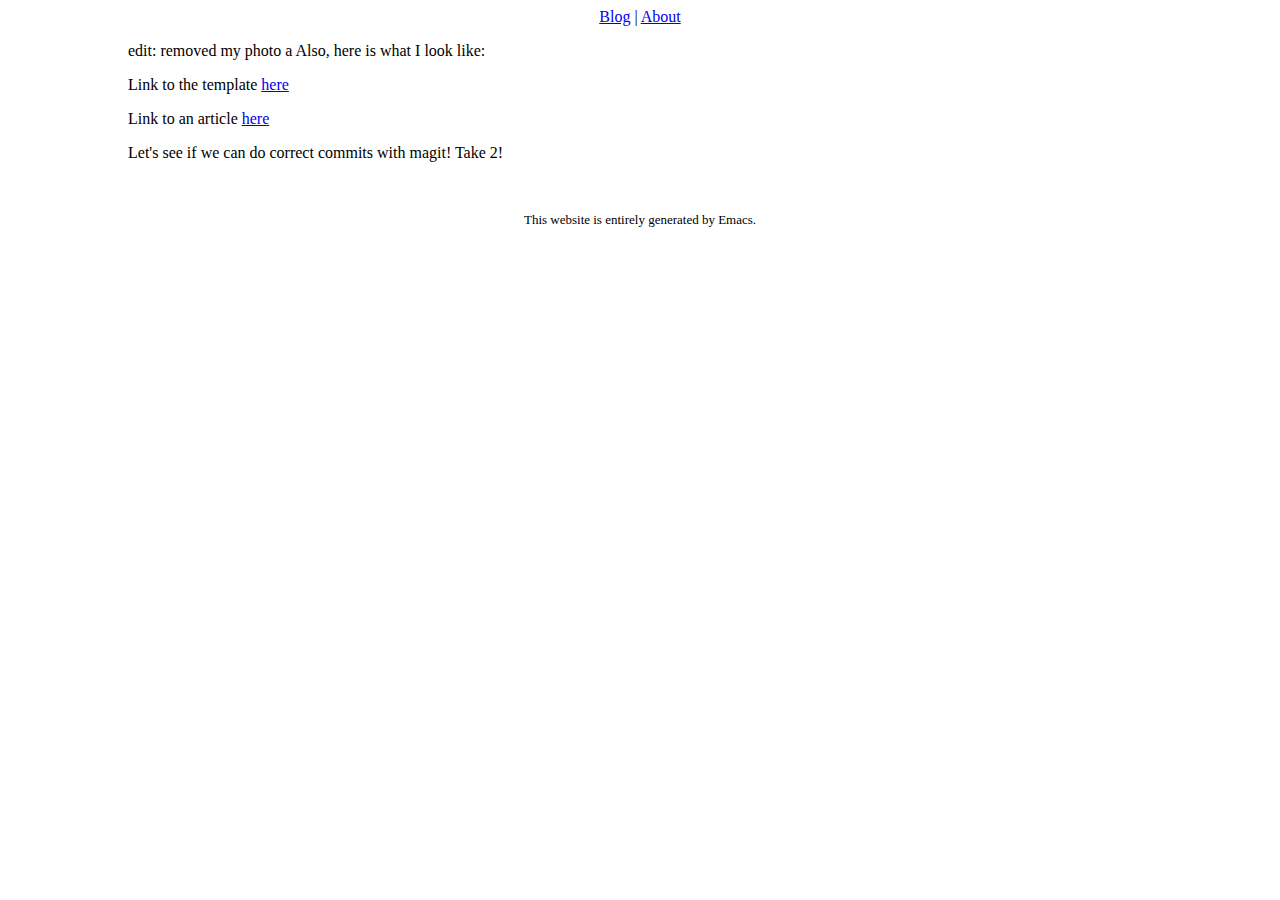
==== index.html @ b35605de "Commit on 2021-04-22 12:55" ====
<?xml version="1.0" encoding="utf-8"?>
<!DOCTYPE html PUBLIC "-//W3C//DTD XHTML 1.0 Strict//EN"
"http://www.w3.org/TR/xhtml1/DTD/xhtml1-strict.dtd">
<html xmlns="http://www.w3.org/1999/xhtml" lang="en" xml:lang="en">
<head>
<!-- 2021-04-22 Thu 12:55 -->
<meta http-equiv="Content-Type" content="text/html;charset=utf-8" />
<meta name="viewport" content="width=device-width, initial-scale=1" />
<title>&lrm;</title>
<meta name="generator" content="Org mode" />
<meta name="author" content="Philippe Olivier" />
<style type="text/css">
 <!--/*--><![CDATA[/*><!--*/
  .title  { text-align: center;
             margin-bottom: .2em; }
  .subtitle { text-align: center;
              font-size: medium;
              font-weight: bold;
              margin-top:0; }
  .todo   { font-family: monospace; color: red; }
  .done   { font-family: monospace; color: green; }
  .priority { font-family: monospace; color: orange; }
  .tag    { background-color: #eee; font-family: monospace;
            padding: 2px; font-size: 80%; font-weight: normal; }
  .timestamp { color: #bebebe; }
  .timestamp-kwd { color: #5f9ea0; }
  .org-right  { margin-left: auto; margin-right: 0px;  text-align: right; }
  .org-left   { margin-left: 0px;  margin-right: auto; text-align: left; }
  .org-center { margin-left: auto; margin-right: auto; text-align: center; }
  .underline { text-decoration: underline; }
  #postamble p, #preamble p { font-size: 90%; margin: .2em; }
  p.verse { margin-left: 3%; }
  pre {
    border: 1px solid #ccc;
    box-shadow: 3px 3px 3px #eee;
    padding: 8pt;
    font-family: monospace;
    overflow: auto;
    margin: 1.2em;
  }
  pre.src {
    position: relative;
    overflow: auto;
    padding-top: 1.2em;
  }
  pre.src:before {
    display: none;
    position: absolute;
    background-color: white;
    top: -10px;
    right: 10px;
    padding: 3px;
    border: 1px solid black;
  }
  pre.src:hover:before { display: inline; margin-top: 14px;}
  /* Languages per Org manual */
  pre.src-asymptote:before { content: 'Asymptote'; }
  pre.src-awk:before { content: 'Awk'; }
  pre.src-C:before { content: 'C'; }
  /* pre.src-C++ doesn't work in CSS */
  pre.src-clojure:before { content: 'Clojure'; }
  pre.src-css:before { content: 'CSS'; }
  pre.src-D:before { content: 'D'; }
  pre.src-ditaa:before { content: 'ditaa'; }
  pre.src-dot:before { content: 'Graphviz'; }
  pre.src-calc:before { content: 'Emacs Calc'; }
  pre.src-emacs-lisp:before { content: 'Emacs Lisp'; }
  pre.src-fortran:before { content: 'Fortran'; }
  pre.src-gnuplot:before { content: 'gnuplot'; }
  pre.src-haskell:before { content: 'Haskell'; }
  pre.src-hledger:before { content: 'hledger'; }
  pre.src-java:before { content: 'Java'; }
  pre.src-js:before { content: 'Javascript'; }
  pre.src-latex:before { content: 'LaTeX'; }
  pre.src-ledger:before { content: 'Ledger'; }
  pre.src-lisp:before { content: 'Lisp'; }
  pre.src-lilypond:before { content: 'Lilypond'; }
  pre.src-lua:before { content: 'Lua'; }
  pre.src-matlab:before { content: 'MATLAB'; }
  pre.src-mscgen:before { content: 'Mscgen'; }
  pre.src-ocaml:before { content: 'Objective Caml'; }
  pre.src-octave:before { content: 'Octave'; }
  pre.src-org:before { content: 'Org mode'; }
  pre.src-oz:before { content: 'OZ'; }
  pre.src-plantuml:before { content: 'Plantuml'; }
  pre.src-processing:before { content: 'Processing.js'; }
  pre.src-python:before { content: 'Python'; }
  pre.src-R:before { content: 'R'; }
  pre.src-ruby:before { content: 'Ruby'; }
  pre.src-sass:before { content: 'Sass'; }
  pre.src-scheme:before { content: 'Scheme'; }
  pre.src-screen:before { content: 'Gnu Screen'; }
  pre.src-sed:before { content: 'Sed'; }
  pre.src-sh:before { content: 'shell'; }
  pre.src-sql:before { content: 'SQL'; }
  pre.src-sqlite:before { content: 'SQLite'; }
  /* additional languages in org.el's org-babel-load-languages alist */
  pre.src-forth:before { content: 'Forth'; }
  pre.src-io:before { content: 'IO'; }
  pre.src-J:before { content: 'J'; }
  pre.src-makefile:before { content: 'Makefile'; }
  pre.src-maxima:before { content: 'Maxima'; }
  pre.src-perl:before { content: 'Perl'; }
  pre.src-picolisp:before { content: 'Pico Lisp'; }
  pre.src-scala:before { content: 'Scala'; }
  pre.src-shell:before { content: 'Shell Script'; }
  pre.src-ebnf2ps:before { content: 'ebfn2ps'; }
  /* additional language identifiers per "defun org-babel-execute"
       in ob-*.el */
  pre.src-cpp:before  { content: 'C++'; }
  pre.src-abc:before  { content: 'ABC'; }
  pre.src-coq:before  { content: 'Coq'; }
  pre.src-groovy:before  { content: 'Groovy'; }
  /* additional language identifiers from org-babel-shell-names in
     ob-shell.el: ob-shell is the only babel language using a lambda to put
     the execution function name together. */
  pre.src-bash:before  { content: 'bash'; }
  pre.src-csh:before  { content: 'csh'; }
  pre.src-ash:before  { content: 'ash'; }
  pre.src-dash:before  { content: 'dash'; }
  pre.src-ksh:before  { content: 'ksh'; }
  pre.src-mksh:before  { content: 'mksh'; }
  pre.src-posh:before  { content: 'posh'; }
  /* Additional Emacs modes also supported by the LaTeX listings package */
  pre.src-ada:before { content: 'Ada'; }
  pre.src-asm:before { content: 'Assembler'; }
  pre.src-caml:before { content: 'Caml'; }
  pre.src-delphi:before { content: 'Delphi'; }
  pre.src-html:before { content: 'HTML'; }
  pre.src-idl:before { content: 'IDL'; }
  pre.src-mercury:before { content: 'Mercury'; }
  pre.src-metapost:before { content: 'MetaPost'; }
  pre.src-modula-2:before { content: 'Modula-2'; }
  pre.src-pascal:before { content: 'Pascal'; }
  pre.src-ps:before { content: 'PostScript'; }
  pre.src-prolog:before { content: 'Prolog'; }
  pre.src-simula:before { content: 'Simula'; }
  pre.src-tcl:before { content: 'tcl'; }
  pre.src-tex:before { content: 'TeX'; }
  pre.src-plain-tex:before { content: 'Plain TeX'; }
  pre.src-verilog:before { content: 'Verilog'; }
  pre.src-vhdl:before { content: 'VHDL'; }
  pre.src-xml:before { content: 'XML'; }
  pre.src-nxml:before { content: 'XML'; }
  /* add a generic configuration mode; LaTeX export needs an additional
     (add-to-list 'org-latex-listings-langs '(conf " ")) in .emacs */
  pre.src-conf:before { content: 'Configuration File'; }

  table { border-collapse:collapse; }
  caption.t-above { caption-side: top; }
  caption.t-bottom { caption-side: bottom; }
  td, th { vertical-align:top;  }
  th.org-right  { text-align: center;  }
  th.org-left   { text-align: center;   }
  th.org-center { text-align: center; }
  td.org-right  { text-align: right;  }
  td.org-left   { text-align: left;   }
  td.org-center { text-align: center; }
  dt { font-weight: bold; }
  .footpara { display: inline; }
  .footdef  { margin-bottom: 1em; }
  .figure { padding: 1em; }
  .figure p { text-align: center; }
  .equation-container {
    display: table;
    text-align: center;
    width: 100%;
  }
  .equation {
    vertical-align: middle;
  }
  .equation-label {
    display: table-cell;
    text-align: right;
    vertical-align: middle;
  }
  .inlinetask {
    padding: 10px;
    border: 2px solid gray;
    margin: 10px;
    background: #ffffcc;
  }
  #org-div-home-and-up
   { text-align: right; font-size: 70%; white-space: nowrap; }
  textarea { overflow-x: auto; }
  .linenr { font-size: smaller }
  .code-highlighted { background-color: #ffff00; }
  .org-info-js_info-navigation { border-style: none; }
  #org-info-js_console-label
    { font-size: 10px; font-weight: bold; white-space: nowrap; }
  .org-info-js_search-highlight
    { background-color: #ffff00; color: #000000; font-weight: bold; }
  .org-svg { width: 90%; }
  /*]]>*/-->
</style>
<link rel='stylesheet' type='text/css' href='/css/style.css'/>
<script type="text/javascript">
// @license magnet:?xt=urn:btih:e95b018ef3580986a04669f1b5879592219e2a7a&dn=public-domain.txt Public Domain
<!--/*--><![CDATA[/*><!--*/
     function CodeHighlightOn(elem, id)
     {
       var target = document.getElementById(id);
       if(null != target) {
         elem.classList.add("code-highlighted");
         target.classList.add("code-highlighted");
       }
     }
     function CodeHighlightOff(elem, id)
     {
       var target = document.getElementById(id);
       if(null != target) {
         elem.classList.remove("code-highlighted");
         target.classList.remove("code-highlighted");
       }
     }
    /*]]>*///-->
// @license-end
</script>
</head>
<body>
<div id="preamble" class="status">
<div class='preamble'>
          <a href='/index.html'>Blog</a> | 
          <a href='/about.html'>About</a>
          </div>
</div>
<div id="content">
<p>
edit: removed my photo
a
Also, here is what I look like:
</p>

<p>
Link to the template <a href="template.html">here</a>
</p>

<p>
Link to an article <a href="2021/recording-audio-from-terminal.html">here</a>
</p>

<p>
Let's see if we can do correct commits with magit!
 Take 2!
</p>
</div>
<div id="postamble" class="status">
<div class='postamble'>
        This website is entirely generated by Emacs.
            </div>
</div>
</body>
</html>
---- css/style.css ----
body {
    background-color:#FFFFFF;
    color:#000000;
    font-family:serif;
    margin-left:10%;
    margin-right:10%;
    margin-bottom:50px;
}

.preamble {
    background-color:#FFFFFF;
    color:#000000;
    text-align:center;
}

.postamble {
    background-color:#FFFFFF;
    color:#000000;
    text-align:center;
    margin-top:50px;
    font-size:small;
}

code {
    background-color:#000000;
    color:#F5DEB3;
    font-family:Source Code Pro,monospace;
}

pre.src {
    /* Further customization: For example, pre.src-python will override this style for Python code blocks. */
    background-color:#000000;
    color:#F5DEB3;
    border-color:#3A6EA5;
    border-width:thin thin thin 10px;
    font-family:Source Code Pro,monospace;
}
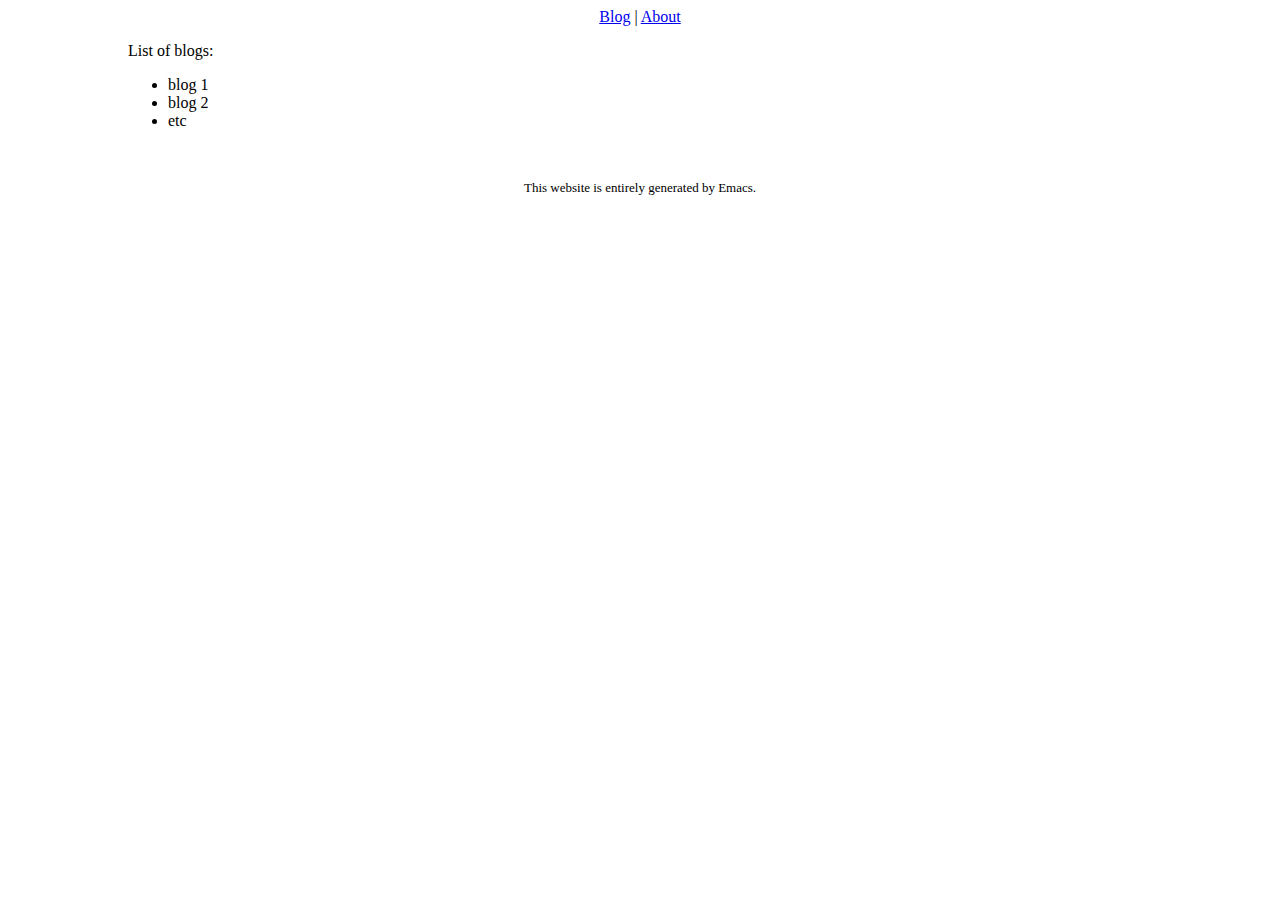
==== commit e89858de: "Commit on 2021-04-22 12:58" ====
--- a/index.html
+++ b/index.html
@@ -3,7 +3,7 @@
 "http://www.w3.org/TR/xhtml1/DTD/xhtml1-strict.dtd">
 <html xmlns="http://www.w3.org/1999/xhtml" lang="en" xml:lang="en">
 <head>
-<!-- 2021-04-22 Thu 12:55 -->
+<!-- 2021-04-22 Thu 12:58 -->
 <meta http-equiv="Content-Type" content="text/html;charset=utf-8" />
 <meta name="viewport" content="width=device-width, initial-scale=1" />
 <title>&lrm;</title>
@@ -226,23 +226,14 @@
 </div>
 <div id="content">
 <p>
-edit: removed my photo
-a
-Also, here is what I look like:
+List of blogs:
 </p>
 
-<p>
-Link to the template <a href="template.html">here</a>
-</p>
-
-<p>
-Link to an article <a href="2021/recording-audio-from-terminal.html">here</a>
-</p>
-
-<p>
-Let's see if we can do correct commits with magit!
- Take 2!
-</p>
+<ul class="org-ul">
+<li>blog 1</li>
+<li>blog 2</li>
+<li>etc</li>
+</ul>
 </div>
 <div id="postamble" class="status">
 <div class='postamble'>
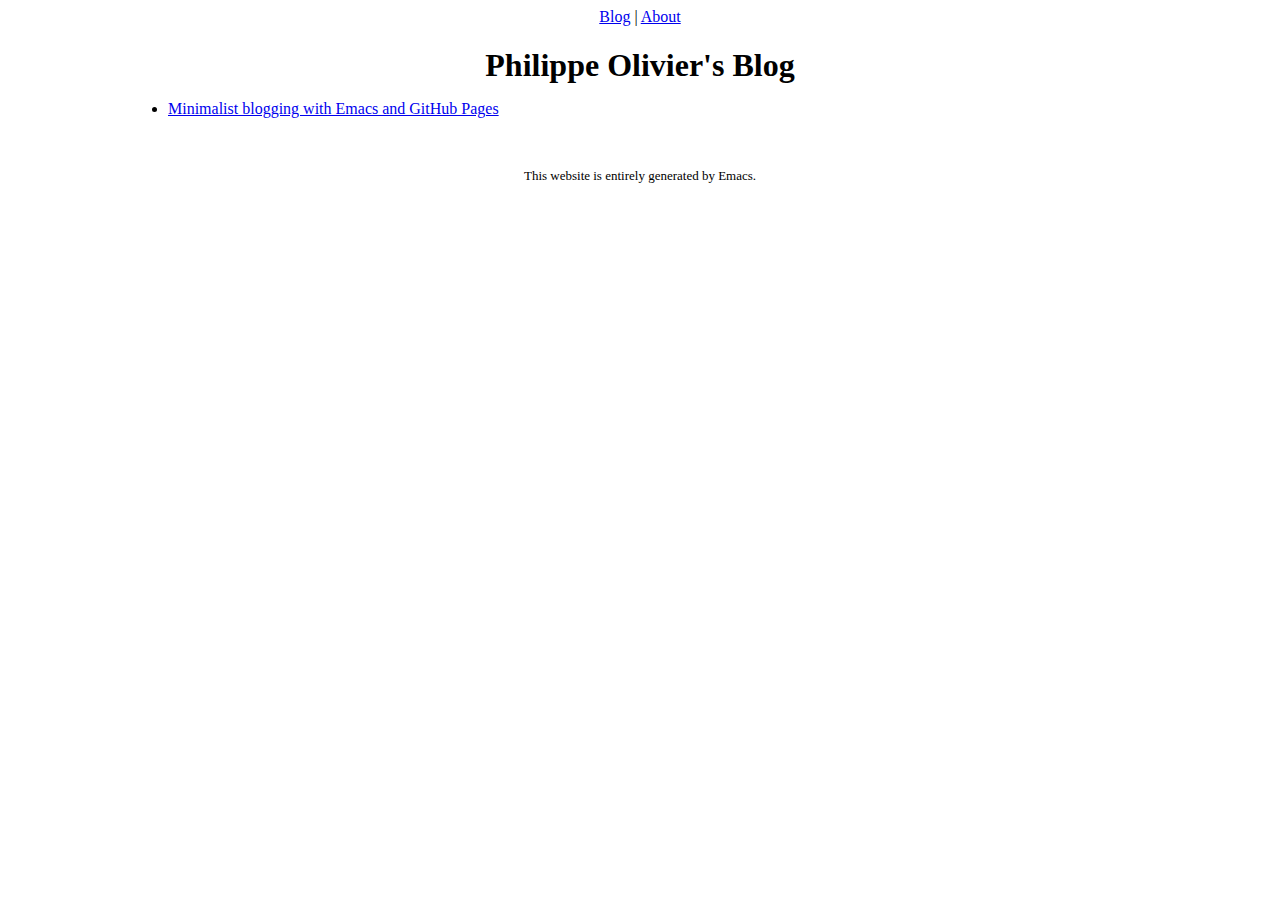
==== commit 6212193d: "Commit on 2021-04-23 10:36" ====
--- a/index.html
+++ b/index.html
@@ -3,12 +3,10 @@
 "http://www.w3.org/TR/xhtml1/DTD/xhtml1-strict.dtd">
 <html xmlns="http://www.w3.org/1999/xhtml" lang="en" xml:lang="en">
 <head>
-<!-- 2021-04-22 Thu 12:58 -->
 <meta http-equiv="Content-Type" content="text/html;charset=utf-8" />
 <meta name="viewport" content="width=device-width, initial-scale=1" />
-<title>&lrm;</title>
+<title>Philippe Olivier's Blog</title>
 <meta name="generator" content="Org mode" />
-<meta name="author" content="Philippe Olivier" />
 <style type="text/css">
  <!--/*--><![CDATA[/*><!--*/
   .title  { text-align: center;
@@ -225,14 +223,9 @@
           </div>
 </div>
 <div id="content">
-<p>
-List of blogs:
-</p>
-
+<h1 class="title">Philippe Olivier's Blog</h1>
 <ul class="org-ul">
-<li>blog 1</li>
-<li>blog 2</li>
-<li>etc</li>
+<li><a href="2021/minimalist-blogging-with-emacs-and-github-pages.html">Minimalist blogging with Emacs and GitHub Pages</a><br /></li>
 </ul>
 </div>
 <div id="postamble" class="status">
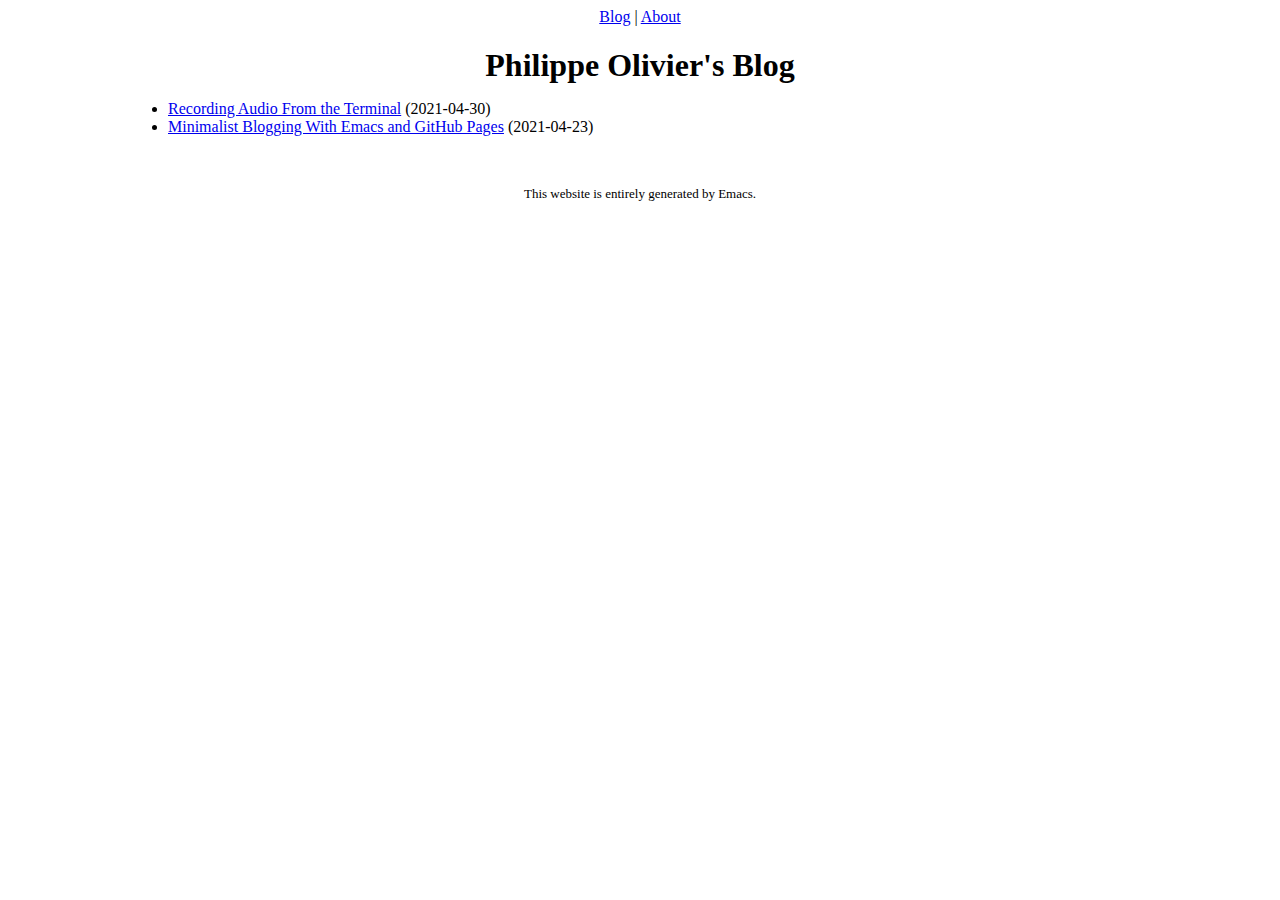
==== commit babf8806: "Commit on 2021-04-30 08:04" ====
--- a/index.html
+++ b/index.html
@@ -218,20 +218,21 @@
 <body>
 <div id="preamble" class="status">
 <div class='preamble'>
-          <a href='/index.html'>Blog</a> | 
-          <a href='/about.html'>About</a>
-          </div>
+            <a href='/index.html'>Blog</a> | 
+            <a href='/about.html'>About</a>
+            </div>
 </div>
 <div id="content">
 <h1 class="title">Philippe Olivier's Blog</h1>
 <ul class="org-ul">
-<li><a href="2021/minimalist-blogging-with-emacs-and-github-pages.html">Minimalist blogging with Emacs and GitHub Pages</a><br /></li>
+<li><a href="2021/recording-audio-from-the-terminal.html">Recording Audio From the Terminal</a> (2021-04-30)<br /></li>
+<li><a href="2021/minimalist-blogging-with-emacs-and-github-pages.html">Minimalist Blogging With Emacs and GitHub Pages</a> (2021-04-23)<br /></li>
 </ul>
 </div>
 <div id="postamble" class="status">
 <div class='postamble'>
-        This website is entirely generated by Emacs.
-            </div>
+          This website is entirely generated by Emacs.
+              </div>
 </div>
 </body>
 </html>
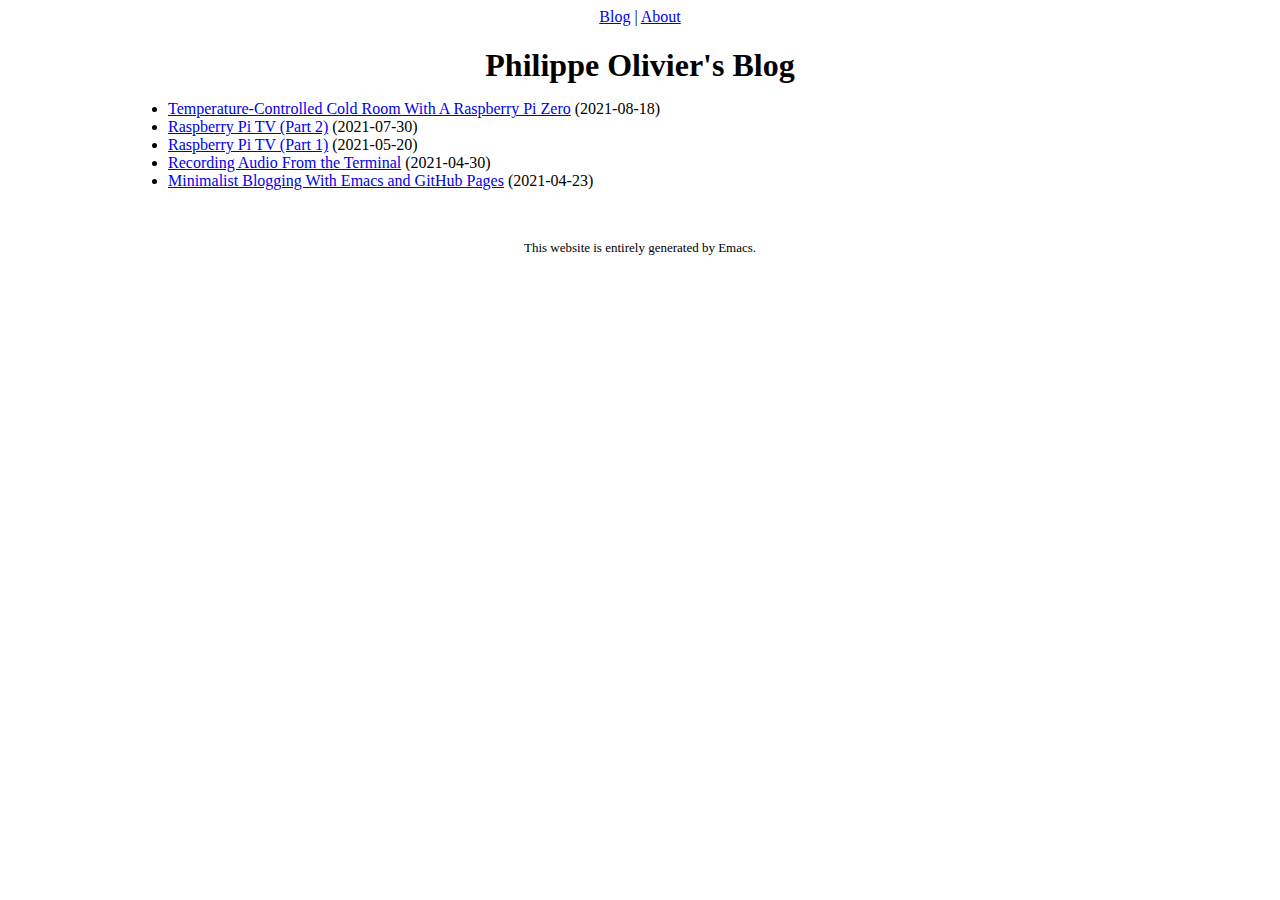
==== commit 77667a05: "Commit on 2021-08-18 15:14" ====
--- a/index.html
+++ b/index.html
@@ -225,6 +225,9 @@
 <div id="content">
 <h1 class="title">Philippe Olivier's Blog</h1>
 <ul class="org-ul">
+<li><a href="2021/temperature-controlled-cold-room-with-a-raspberry-pi-zero.html">Temperature-Controlled Cold Room With A Raspberry Pi Zero</a> (2021-08-18)<br /></li>
+<li><a href="2021/raspberry-pi-tv-part-2.html">Raspberry Pi TV (Part 2)</a> (2021-07-30)<br /></li>
+<li><a href="2021/raspberry-pi-tv-part-1.html">Raspberry Pi TV (Part 1)</a> (2021-05-20)<br /></li>
 <li><a href="2021/recording-audio-from-the-terminal.html">Recording Audio From the Terminal</a> (2021-04-30)<br /></li>
 <li><a href="2021/minimalist-blogging-with-emacs-and-github-pages.html">Minimalist Blogging With Emacs and GitHub Pages</a> (2021-04-23)<br /></li>
 </ul>
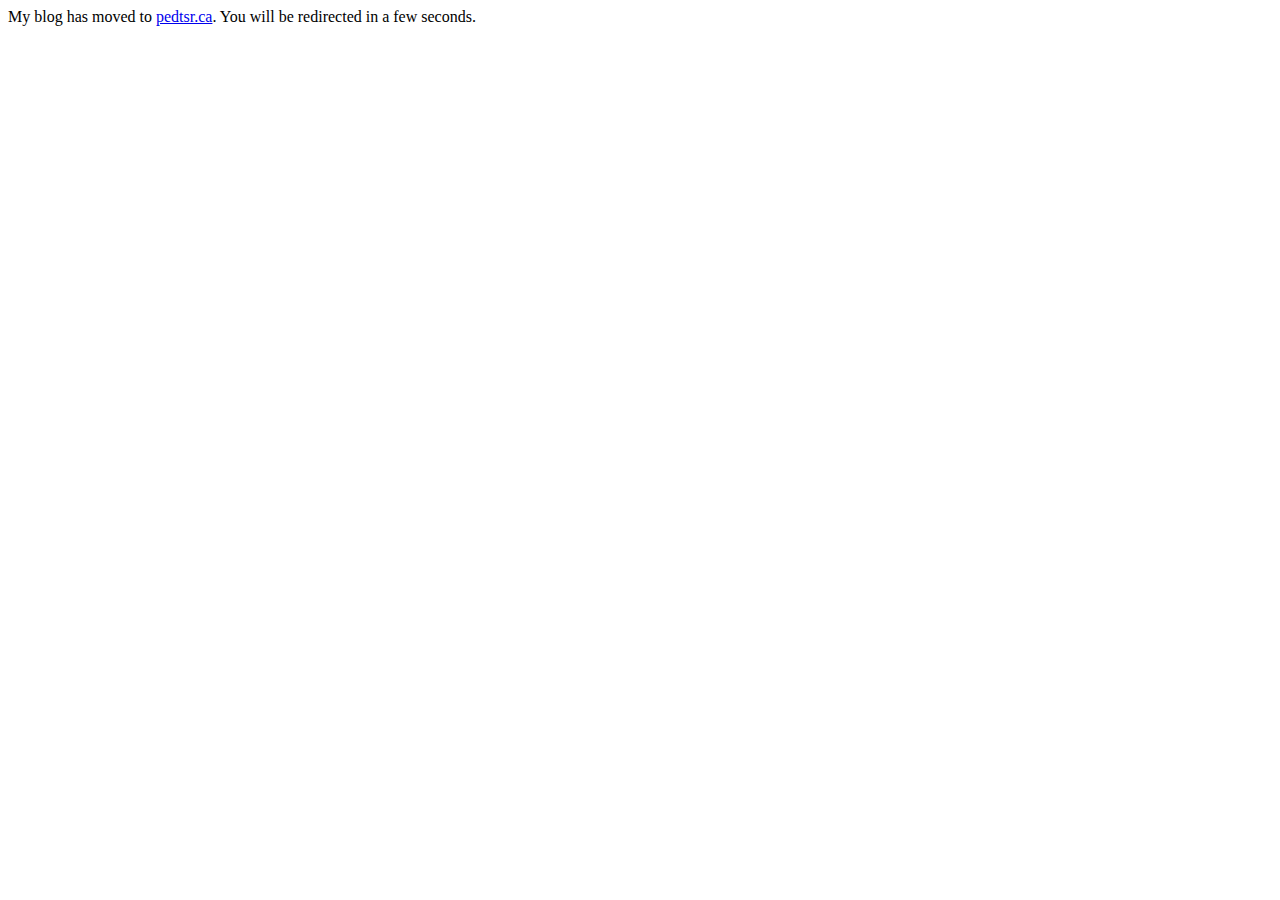
==== commit 36be0ed5: "Moved to pedtsr.ca" ====
--- a/index.html
+++ b/index.html
@@ -1,241 +1,10 @@
-<?xml version="1.0" encoding="utf-8"?>
-<!DOCTYPE html PUBLIC "-//W3C//DTD XHTML 1.0 Strict//EN"
-"http://www.w3.org/TR/xhtml1/DTD/xhtml1-strict.dtd">
-<html xmlns="http://www.w3.org/1999/xhtml" lang="en" xml:lang="en">
-<head>
-<meta http-equiv="Content-Type" content="text/html;charset=utf-8" />
-<meta name="viewport" content="width=device-width, initial-scale=1" />
-<title>Philippe Olivier's Blog</title>
-<meta name="generator" content="Org mode" />
-<style type="text/css">
- <!--/*--><![CDATA[/*><!--*/
-  .title  { text-align: center;
-             margin-bottom: .2em; }
-  .subtitle { text-align: center;
-              font-size: medium;
-              font-weight: bold;
-              margin-top:0; }
-  .todo   { font-family: monospace; color: red; }
-  .done   { font-family: monospace; color: green; }
-  .priority { font-family: monospace; color: orange; }
-  .tag    { background-color: #eee; font-family: monospace;
-            padding: 2px; font-size: 80%; font-weight: normal; }
-  .timestamp { color: #bebebe; }
-  .timestamp-kwd { color: #5f9ea0; }
-  .org-right  { margin-left: auto; margin-right: 0px;  text-align: right; }
-  .org-left   { margin-left: 0px;  margin-right: auto; text-align: left; }
-  .org-center { margin-left: auto; margin-right: auto; text-align: center; }
-  .underline { text-decoration: underline; }
-  #postamble p, #preamble p { font-size: 90%; margin: .2em; }
-  p.verse { margin-left: 3%; }
-  pre {
-    border: 1px solid #ccc;
-    box-shadow: 3px 3px 3px #eee;
-    padding: 8pt;
-    font-family: monospace;
-    overflow: auto;
-    margin: 1.2em;
-  }
-  pre.src {
-    position: relative;
-    overflow: auto;
-    padding-top: 1.2em;
-  }
-  pre.src:before {
-    display: none;
-    position: absolute;
-    background-color: white;
-    top: -10px;
-    right: 10px;
-    padding: 3px;
-    border: 1px solid black;
-  }
-  pre.src:hover:before { display: inline; margin-top: 14px;}
-  /* Languages per Org manual */
-  pre.src-asymptote:before { content: 'Asymptote'; }
-  pre.src-awk:before { content: 'Awk'; }
-  pre.src-C:before { content: 'C'; }
-  /* pre.src-C++ doesn't work in CSS */
-  pre.src-clojure:before { content: 'Clojure'; }
-  pre.src-css:before { content: 'CSS'; }
-  pre.src-D:before { content: 'D'; }
-  pre.src-ditaa:before { content: 'ditaa'; }
-  pre.src-dot:before { content: 'Graphviz'; }
-  pre.src-calc:before { content: 'Emacs Calc'; }
-  pre.src-emacs-lisp:before { content: 'Emacs Lisp'; }
-  pre.src-fortran:before { content: 'Fortran'; }
-  pre.src-gnuplot:before { content: 'gnuplot'; }
-  pre.src-haskell:before { content: 'Haskell'; }
-  pre.src-hledger:before { content: 'hledger'; }
-  pre.src-java:before { content: 'Java'; }
-  pre.src-js:before { content: 'Javascript'; }
-  pre.src-latex:before { content: 'LaTeX'; }
-  pre.src-ledger:before { content: 'Ledger'; }
-  pre.src-lisp:before { content: 'Lisp'; }
-  pre.src-lilypond:before { content: 'Lilypond'; }
-  pre.src-lua:before { content: 'Lua'; }
-  pre.src-matlab:before { content: 'MATLAB'; }
-  pre.src-mscgen:before { content: 'Mscgen'; }
-  pre.src-ocaml:before { content: 'Objective Caml'; }
-  pre.src-octave:before { content: 'Octave'; }
-  pre.src-org:before { content: 'Org mode'; }
-  pre.src-oz:before { content: 'OZ'; }
-  pre.src-plantuml:before { content: 'Plantuml'; }
-  pre.src-processing:before { content: 'Processing.js'; }
-  pre.src-python:before { content: 'Python'; }
-  pre.src-R:before { content: 'R'; }
-  pre.src-ruby:before { content: 'Ruby'; }
-  pre.src-sass:before { content: 'Sass'; }
-  pre.src-scheme:before { content: 'Scheme'; }
-  pre.src-screen:before { content: 'Gnu Screen'; }
-  pre.src-sed:before { content: 'Sed'; }
-  pre.src-sh:before { content: 'shell'; }
-  pre.src-sql:before { content: 'SQL'; }
-  pre.src-sqlite:before { content: 'SQLite'; }
-  /* additional languages in org.el's org-babel-load-languages alist */
-  pre.src-forth:before { content: 'Forth'; }
-  pre.src-io:before { content: 'IO'; }
-  pre.src-J:before { content: 'J'; }
-  pre.src-makefile:before { content: 'Makefile'; }
-  pre.src-maxima:before { content: 'Maxima'; }
-  pre.src-perl:before { content: 'Perl'; }
-  pre.src-picolisp:before { content: 'Pico Lisp'; }
-  pre.src-scala:before { content: 'Scala'; }
-  pre.src-shell:before { content: 'Shell Script'; }
-  pre.src-ebnf2ps:before { content: 'ebfn2ps'; }
-  /* additional language identifiers per "defun org-babel-execute"
-       in ob-*.el */
-  pre.src-cpp:before  { content: 'C++'; }
-  pre.src-abc:before  { content: 'ABC'; }
-  pre.src-coq:before  { content: 'Coq'; }
-  pre.src-groovy:before  { content: 'Groovy'; }
-  /* additional language identifiers from org-babel-shell-names in
-     ob-shell.el: ob-shell is the only babel language using a lambda to put
-     the execution function name together. */
-  pre.src-bash:before  { content: 'bash'; }
-  pre.src-csh:before  { content: 'csh'; }
-  pre.src-ash:before  { content: 'ash'; }
-  pre.src-dash:before  { content: 'dash'; }
-  pre.src-ksh:before  { content: 'ksh'; }
-  pre.src-mksh:before  { content: 'mksh'; }
-  pre.src-posh:before  { content: 'posh'; }
-  /* Additional Emacs modes also supported by the LaTeX listings package */
-  pre.src-ada:before { content: 'Ada'; }
-  pre.src-asm:before { content: 'Assembler'; }
-  pre.src-caml:before { content: 'Caml'; }
-  pre.src-delphi:before { content: 'Delphi'; }
-  pre.src-html:before { content: 'HTML'; }
-  pre.src-idl:before { content: 'IDL'; }
-  pre.src-mercury:before { content: 'Mercury'; }
-  pre.src-metapost:before { content: 'MetaPost'; }
-  pre.src-modula-2:before { content: 'Modula-2'; }
-  pre.src-pascal:before { content: 'Pascal'; }
-  pre.src-ps:before { content: 'PostScript'; }
-  pre.src-prolog:before { content: 'Prolog'; }
-  pre.src-simula:before { content: 'Simula'; }
-  pre.src-tcl:before { content: 'tcl'; }
-  pre.src-tex:before { content: 'TeX'; }
-  pre.src-plain-tex:before { content: 'Plain TeX'; }
-  pre.src-verilog:before { content: 'Verilog'; }
-  pre.src-vhdl:before { content: 'VHDL'; }
-  pre.src-xml:before { content: 'XML'; }
-  pre.src-nxml:before { content: 'XML'; }
-  /* add a generic configuration mode; LaTeX export needs an additional
-     (add-to-list 'org-latex-listings-langs '(conf " ")) in .emacs */
-  pre.src-conf:before { content: 'Configuration File'; }
-
-  table { border-collapse:collapse; }
-  caption.t-above { caption-side: top; }
-  caption.t-bottom { caption-side: bottom; }
-  td, th { vertical-align:top;  }
-  th.org-right  { text-align: center;  }
-  th.org-left   { text-align: center;   }
-  th.org-center { text-align: center; }
-  td.org-right  { text-align: right;  }
-  td.org-left   { text-align: left;   }
-  td.org-center { text-align: center; }
-  dt { font-weight: bold; }
-  .footpara { display: inline; }
-  .footdef  { margin-bottom: 1em; }
-  .figure { padding: 1em; }
-  .figure p { text-align: center; }
-  .equation-container {
-    display: table;
-    text-align: center;
-    width: 100%;
-  }
-  .equation {
-    vertical-align: middle;
-  }
-  .equation-label {
-    display: table-cell;
-    text-align: right;
-    vertical-align: middle;
-  }
-  .inlinetask {
-    padding: 10px;
-    border: 2px solid gray;
-    margin: 10px;
-    background: #ffffcc;
-  }
-  #org-div-home-and-up
-   { text-align: right; font-size: 70%; white-space: nowrap; }
-  textarea { overflow-x: auto; }
-  .linenr { font-size: smaller }
-  .code-highlighted { background-color: #ffff00; }
-  .org-info-js_info-navigation { border-style: none; }
-  #org-info-js_console-label
-    { font-size: 10px; font-weight: bold; white-space: nowrap; }
-  .org-info-js_search-highlight
-    { background-color: #ffff00; color: #000000; font-weight: bold; }
-  .org-svg { width: 90%; }
-  /*]]>*/-->
-</style>
-<link rel='stylesheet' type='text/css' href='/css/style.css'/>
-<script type="text/javascript">
-// @license magnet:?xt=urn:btih:e95b018ef3580986a04669f1b5879592219e2a7a&dn=public-domain.txt Public Domain
-<!--/*--><![CDATA[/*><!--*/
-     function CodeHighlightOn(elem, id)
-     {
-       var target = document.getElementById(id);
-       if(null != target) {
-         elem.classList.add("code-highlighted");
-         target.classList.add("code-highlighted");
-       }
-     }
-     function CodeHighlightOff(elem, id)
-     {
-       var target = document.getElementById(id);
-       if(null != target) {
-         elem.classList.remove("code-highlighted");
-         target.classList.remove("code-highlighted");
-       }
-     }
-    /*]]>*///-->
-// @license-end
-</script>
-</head>
-<body>
-<div id="preamble" class="status">
-<div class='preamble'>
-            <a href='/index.html'>Blog</a> | 
-            <a href='/about.html'>About</a>
-            </div>
-</div>
-<div id="content">
-<h1 class="title">Philippe Olivier's Blog</h1>
-<ul class="org-ul">
-<li><a href="2021/temperature-controlled-cold-room-with-a-raspberry-pi-zero.html">Temperature-Controlled Cold Room With A Raspberry Pi Zero</a> (2021-08-18)<br /></li>
-<li><a href="2021/raspberry-pi-tv-part-2.html">Raspberry Pi TV (Part 2)</a> (2021-07-30)<br /></li>
-<li><a href="2021/raspberry-pi-tv-part-1.html">Raspberry Pi TV (Part 1)</a> (2021-05-20)<br /></li>
-<li><a href="2021/recording-audio-from-the-terminal.html">Recording Audio From the Terminal</a> (2021-04-30)<br /></li>
-<li><a href="2021/minimalist-blogging-with-emacs-and-github-pages.html">Minimalist Blogging With Emacs and GitHub Pages</a> (2021-04-23)<br /></li>
-</ul>
-</div>
-<div id="postamble" class="status">
-<div class='postamble'>
-          This website is entirely generated by Emacs.
-              </div>
-</div>
-</body>
+<!doctype html>
+<html>
+  <head>
+    <title>Moved to pedtsr.ca</title>
+	<meta http-equiv="refresh" content="3; url='http://www.pedtsr.ca'" />
+  </head>
+  <body>
+	My blog has moved to <a href="http://www.pedtsr.ca">pedtsr.ca</a>. You will be redirected in a few seconds.
+  </body>
 </html>
